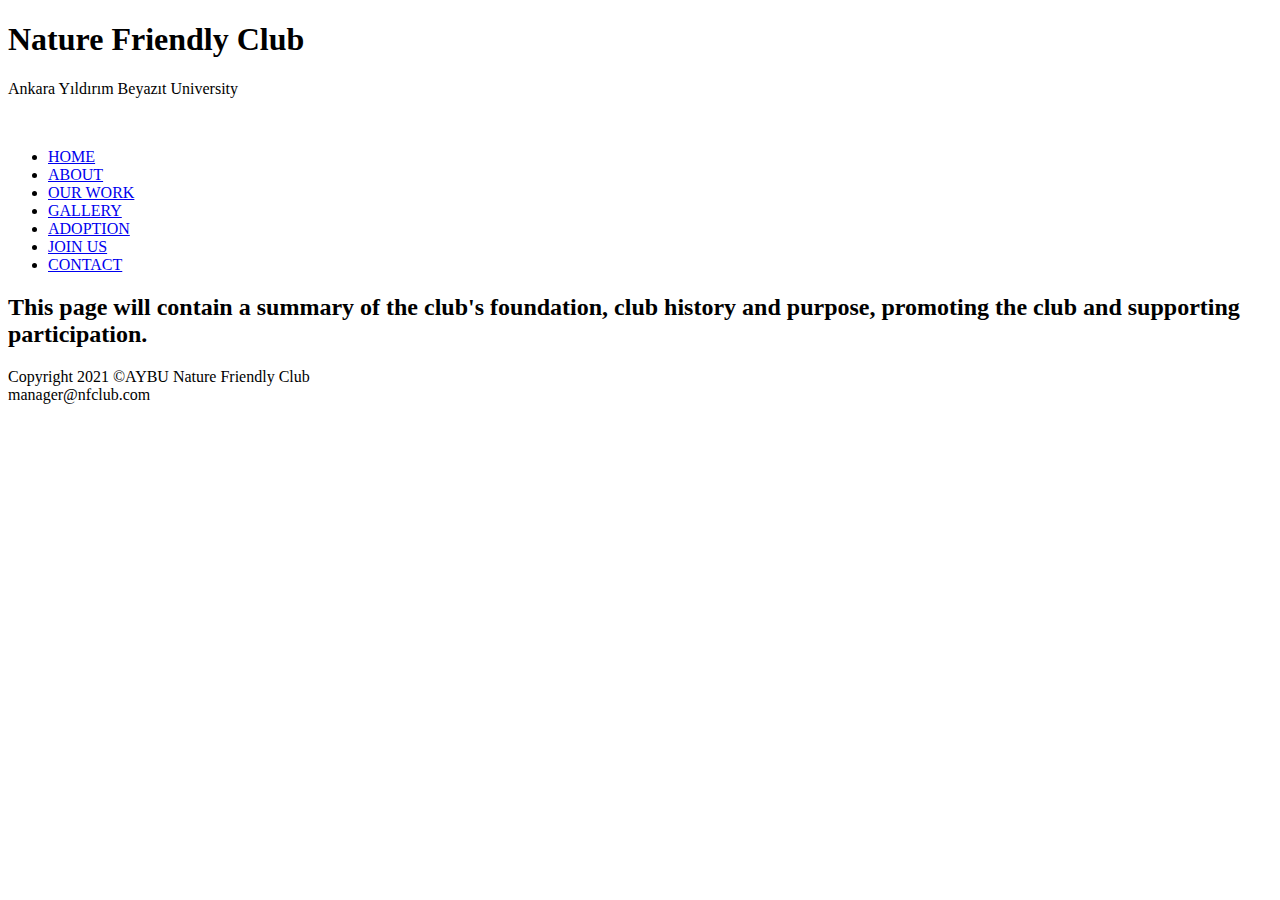
==== about.html @ 3fa38d14 "Create about.html" ====
<!DOCTYPE html>
<html lang="en">
<head>
    <meta charset = "UTF-8">
    <title>DoDo AYBU |Home Page </title>
    <link rel="stylesheet" type="text/css" href="style.css">
</head>
<body>
<main>
<div class="banner">
<header>
    <div id="header">
        <h1>Nature Friendly Club</h1>
        <p>Ankara Yıldırım Beyazıt University</p>
        <div class="logo">
            <img src="images/dodoaybu-logo.png" alt="">
        </div>
    </div>
</header>
    <a href="index.html"></a> <!--neden-->
    <div class="nav">
        <ul>
            <li><a href="index.html">HOME</a></li>
            <li><a href="about.html">ABOUT</a></li>
            <li><a href="ourWork.html">OUR WORK</a></li>
            <li><a href="gallery.html">GALLERY</a></li>
            <li><a href="adoption.html">ADOPTION</a></li>
            <li><a href="joinUs.html">JOIN US</a></li>
            <li><a href="contact.html">CONTACT</a></li> <!--silsem mi-->
        </ul>
        
    </div>

    <div class="welcome-message">
        <h2>This page will contain a summary of the club's foundation, club history and purpose, promoting the club and supporting participation.</h2>
    </div>

    <div class="footer">
        <p>Copyright 2021 &copy;AYBU Nature Friendly Club<br>
            manager@nfclub.com</p>
    </div>
   
</div>

    
</main>
</body>


</html>
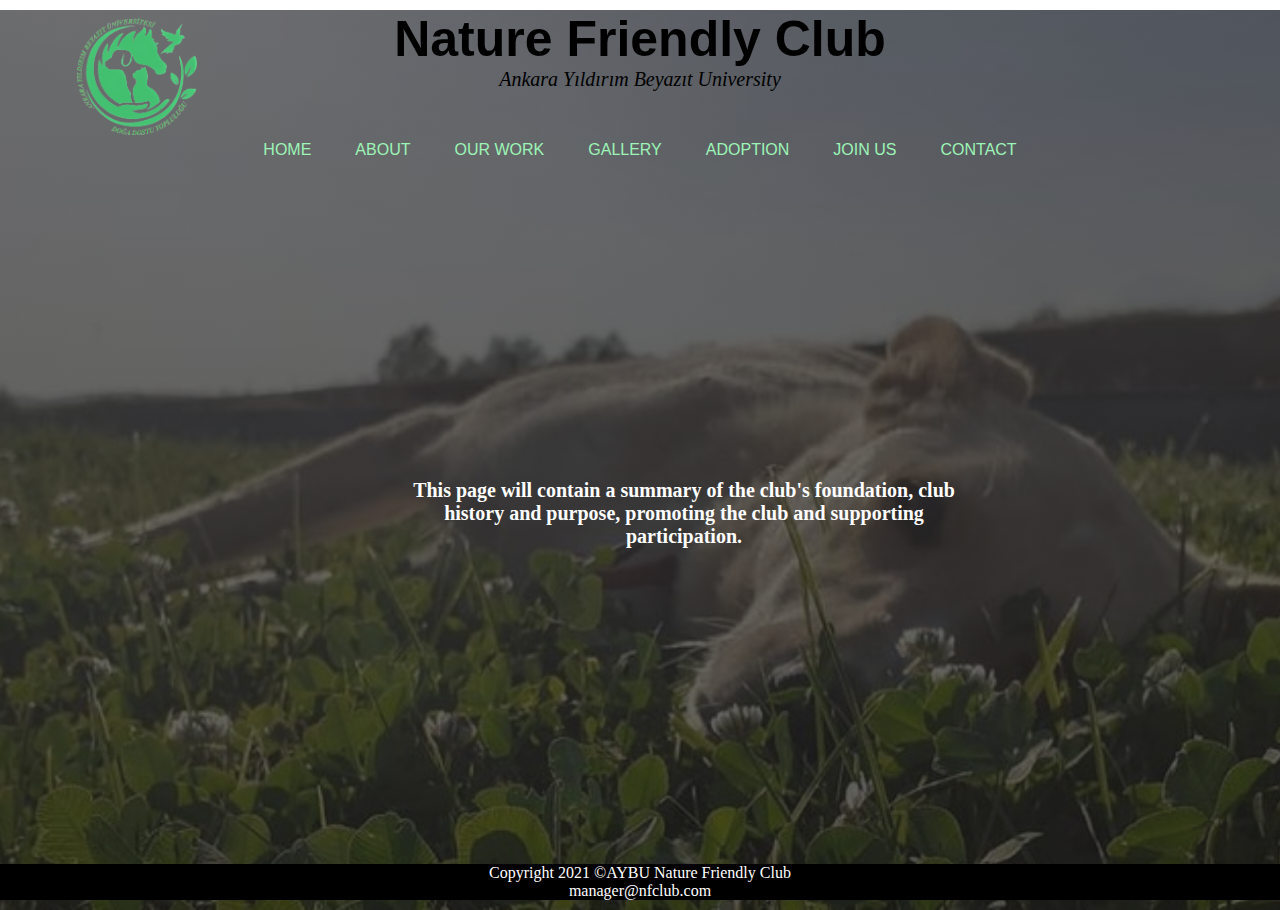
==== commit f713025f: "Update about.html" ====
--- a/about.html
+++ b/about.html
@@ -2,7 +2,7 @@
 <html lang="en">
 <head>
     <meta charset = "UTF-8">
-    <title>DoDo AYBU |Home Page </title>
+    <title>Nature Friendly Club  </title>
     <link rel="stylesheet" type="text/css" href="style.css">
 </head>
 <body>
--- a/style.css
+++ b/style.css
@@ -0,0 +1,106 @@
+* {
+    margin: 0;
+    padding: 0;
+
+}
+
+.header {
+    height: 100vh;
+    position: relative;
+    
+}
+
+.nav {
+    /*float: right;*/
+    text-align: center;
+    list-style: none;
+    margin-top: 50px;
+
+}
+
+.nav ul li {
+    display: inline-block;
+
+}
+
+.nav ul li a {
+    color: rgb(156, 245, 182);
+    text-decoration: none ; /*Set different text decorations for <h1>, <h2>, and <h3> elements:*/
+    padding: 5px 20px; /*This element has a top and bottom padding of 5px, and a right and left padding of 20px*/
+    font-family:'Gill Sans', 'Gill Sans MT', Calibri, 'Trebuchet MS', sans-serif;
+    font-size: 16px;
+}
+
+/*:hover selector is used to select and style elements when you mouse over them.*/
+.nav li a:hover {
+    background: rgb(156, 245, 182);
+    color: #333;
+}
+
+.logo img {
+    width: 120px;
+    height: auto;
+    /*float: left;*/
+    /*margin-left: 5%;*/
+    top: 2%;
+    left: 6%;
+    position: absolute;
+    text-align: center;
+}
+
+.welcome-message {
+    position: absolute;
+    width: 600px;
+    height: 300px;
+    margin: 25% 30%;
+    text-align: center;
+}
+
+.welcome-message h1 {
+    text-align: center;
+    color: rgb(156, 245, 182);
+    font-size: 50px;
+}
+
+.welcome-message h2 {
+    text-align: center;
+    color: rgb(255, 255, 255);
+    font-size: 20px;
+}
+
+#header {
+    text-align: center;
+    color: rgb(0, 0, 0);
+    margin-top: 10px;
+}
+
+#header h1 {
+    font-family:'Gill Sans', 'Gill Sans MT', Calibri, 'Trebuchet MS', sans-serif;
+    font-size: 50px;
+   
+}
+
+#header p{
+    font-style: italic;
+    font-size: 20px;
+}
+
+.footer {
+    position: fixed;
+    left: 0;
+    bottom: 0;
+    width: 100%;
+    background-color: rgb(0, 0, 0);
+    color: white;
+    text-align: center;
+}
+
+.banner {
+
+    background-image: linear-gradient(rgb(50,50,50,0.7), rgba(26,26,26,0.7)), url(images/background.PNG) ;
+    width: 100%;
+    height: 100vh;
+    background-size: cover;
+    background-position: center;
+
+}
